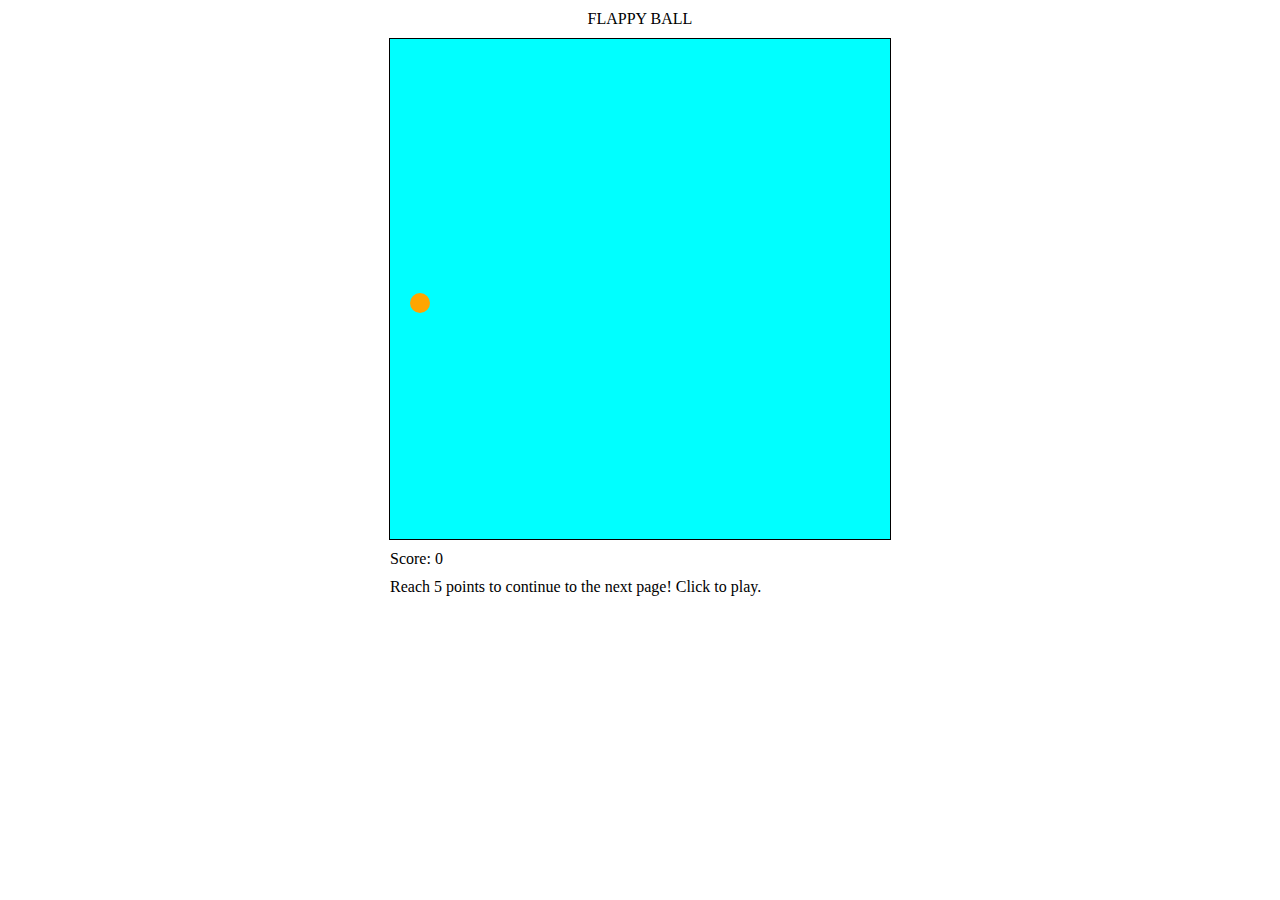
==== index.html @ 42bbf801 "first commit" ====
<!DOCTYPE html>
<html onclick="flap()">
    <head>
        <title>Play a Game</title>
        <link rel="stylesheet" href="style.css">
    </head>
    <body>
        <div id="game-name">FLAPPY BALL</div>
        <div id="game">
            <div id="block"></div>
            <div id="hole"></div>
            <div id="ball"></div>
        </div>
        <div id="point-display">Score: 0</div>
        <div id="info">Reach 5 points to continue to the next page! Click to play.</div>

        <script src="script.js"></script>
    </body>
</html>
---- style.css ----
* {
    padding: 0;
    margin: 0;
}

#game {
    width: 500px;
    height: 500px;
    border: 1px solid black;
    margin: auto;
    margin-top: 10px;
    overflow: hidden;
    background-color: aqua;
}

#point-display, #info {
    padding-top: 10px;
    width: 500px;
    margin: auto;
}

#block {
    width: 50px;
    height: 500px;
    background-color: lightgreen;
    position: relative;
    left: 500px;
    animation: block 2.5s infinite linear;
    border: 1px solid black;
}

#game-name {
    width: 105px;
    padding-top: 10px;
    margin: auto;
}

@keyframes block {
    0%{left:500px}
    100%{left:-50px}
}

#hole {
    width: 52px;
    height: 150px;
    background-color: aqua;
    position: relative;
    top: -200px;
    left: 500px;
    animation: block 2.5s infinite linear;
    border-top: 1px solid black;
    border-bottom: 1px solid black;
}

#ball {
    width: 20px;
    height: 20px;
    background-color: orange;
    position: relative;
    top: -400px;
    left: 20px;
    border-radius: 50%;
}
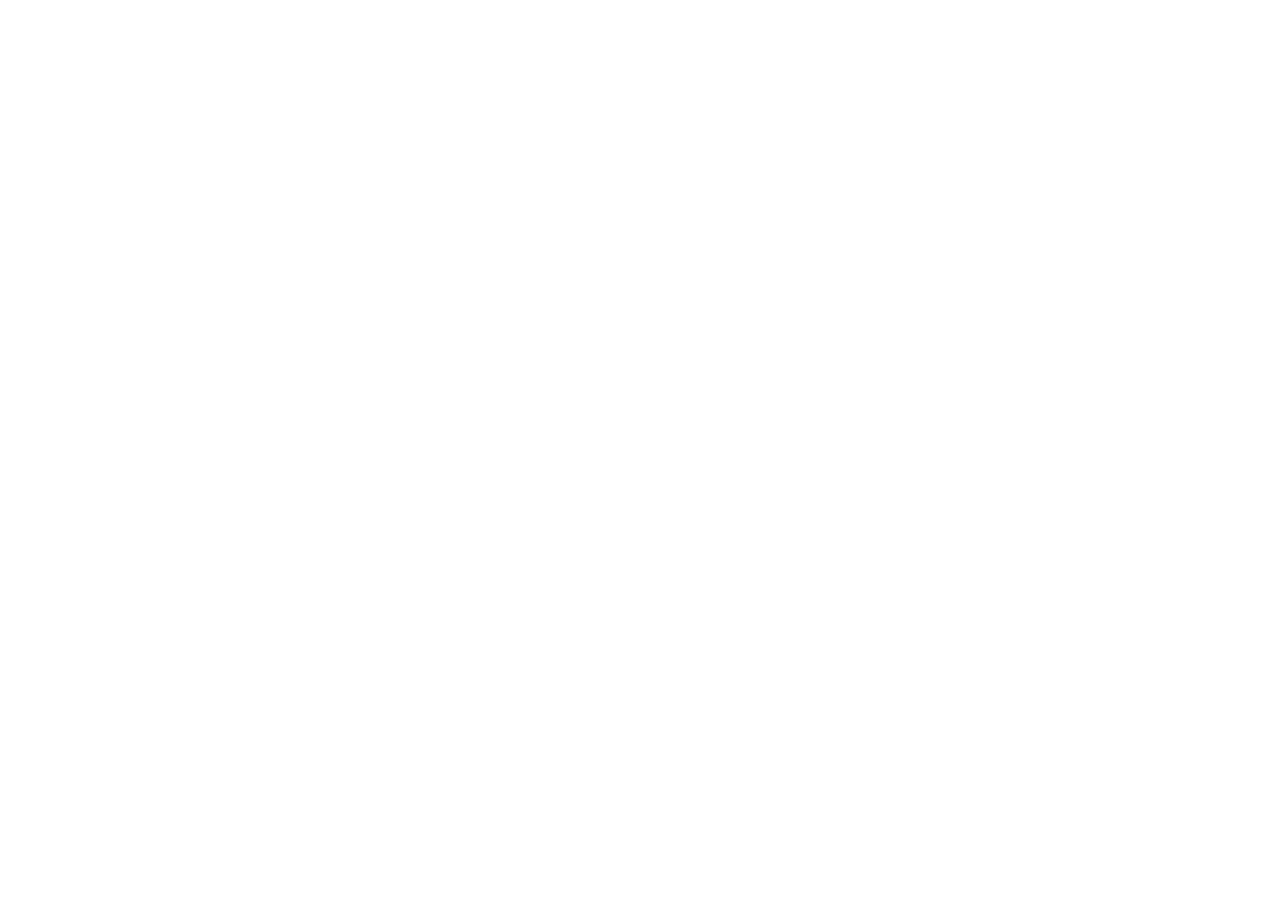
==== commit b6f7ce70: "update portfolio" ====
--- a/index.html
+++ b/index.html
@@ -1,19 +1,9 @@
 <!DOCTYPE html>
-<html onclick="flap()">
+<html>
     <head>
-        <title>Play a Game</title>
-        <link rel="stylesheet" href="style.css">
+        <link rel="stylesheet" href="https://cdnjs.cloudflare.com/ajax/libs/font-awesome/5.15.3/css/all.min.css" integrity="sha512-iBBXm8fW90+nuLcSKlbmrPcLa0OT92xO1BIsZ+ywDWZCvqsWgccV3gFoRBv0z+8dLJgyAHIhR35VZc2oM/gI1w==" crossorigin="anonymous" referrerpolicy="no-referrer" />
     </head>
     <body>
-        <div id="game-name">FLAPPY BALL</div>
-        <div id="game">
-            <div id="block"></div>
-            <div id="hole"></div>
-            <div id="ball"></div>
-        </div>
-        <div id="point-display">Score: 0</div>
-        <div id="info">Reach 5 points to continue to the next page! Click to play.</div>
-
-        <script src="script.js"></script>
+        <div class="fas fa-bars"></div>
     </body>
 </html>